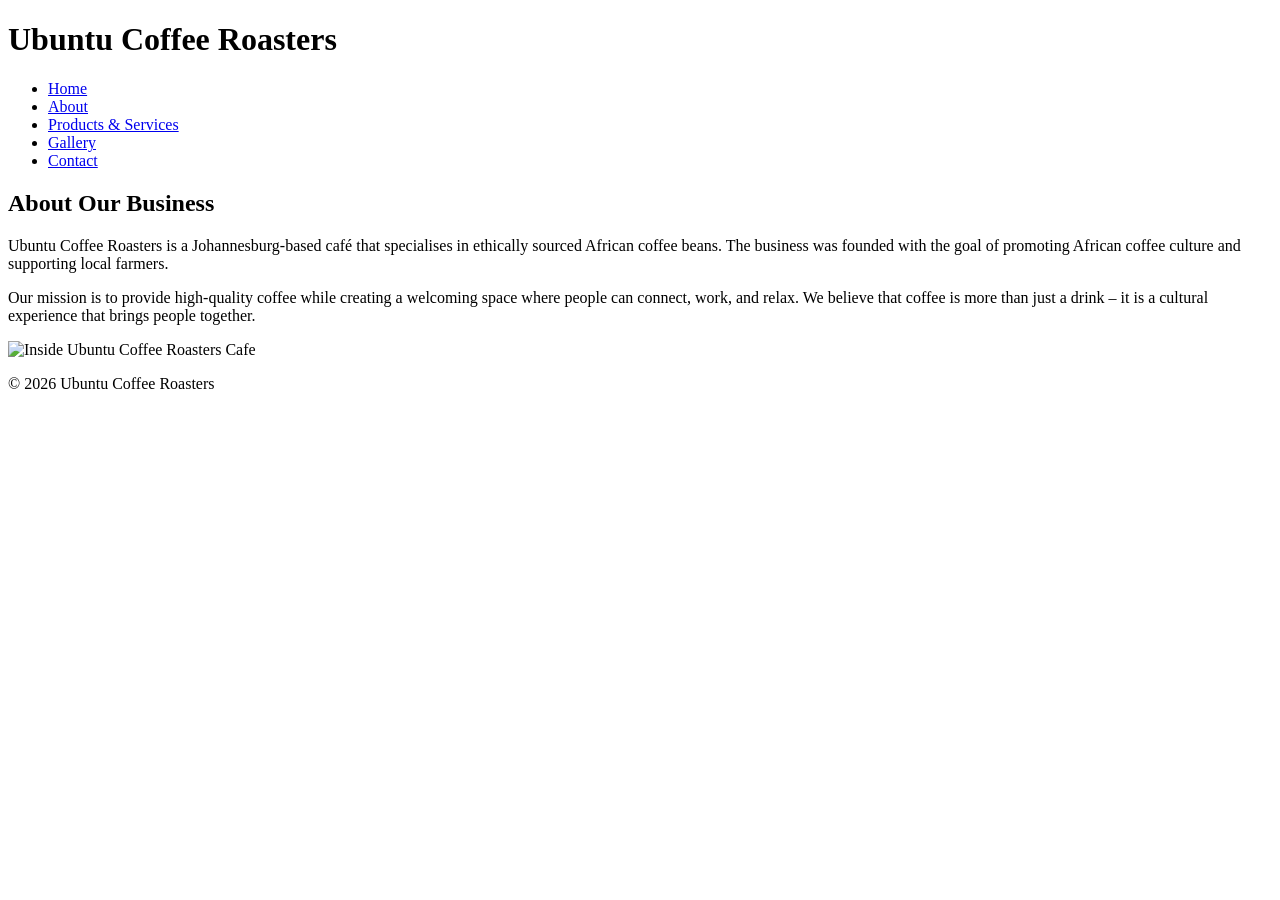
==== about.html @ f2d6d2e0 "Add website pages, images and update README Add initial Ubuntu Coffee Roasters website content: new " ====
<!DOCTYPE html>
<html lang="en">

<head>
    <!-- Defines the character set and makes the page mobile friendly -->
    <meta charset="UTF-8">
    <meta name="viewport" content="width=device-width, initial-scale=1.0">

    <!-- Page title displayed in browser tab -->
    <title>About Us | Ubuntu Coffee Roasters</title>
</head>

<body>

    <!-- Website header with navigation menu -->
    <header>
        <h1>Ubuntu Coffee Roasters</h1>

        <!-- Navigation menu linking all website pages -->
        <nav>
            <ul>
                <li><a href="index.html">Home</a></li>
                <li><a href="about.html">About</a></li>
                <li><a href="products_services.html">Products & Services</a></li>
                <li><a href="gallery.html">Gallery</a></li>
                <li><a href="contact.html">Contact</a></li>
            </ul>
        </nav>
    </header>

    <!-- Main content of the page -->
    <main>

        <h2>About Our Business</h2>

        <!-- Paragraph describing the business -->
        <p>
            Ubuntu Coffee Roasters is a Johannesburg-based café that specialises in ethically sourced African coffee beans.
            The business was founded with the goal of promoting African coffee culture and supporting local farmers.
        </p>

        <p>
            Our mission is to provide high-quality coffee while creating a welcoming space where people can connect,
            work, and relax. We believe that coffee is more than just a drink – it is a cultural experience that brings people together.
        </p>

        <!-- Example image -->
        <img src="images/cafe.jpg" alt="Inside Ubuntu Coffee Roasters Cafe" width="400">

    </main>

    <!-- Footer section -->
    <footer>
        <p>© 2026 Ubuntu Coffee Roasters</p>
    </footer>

</body>

</html>
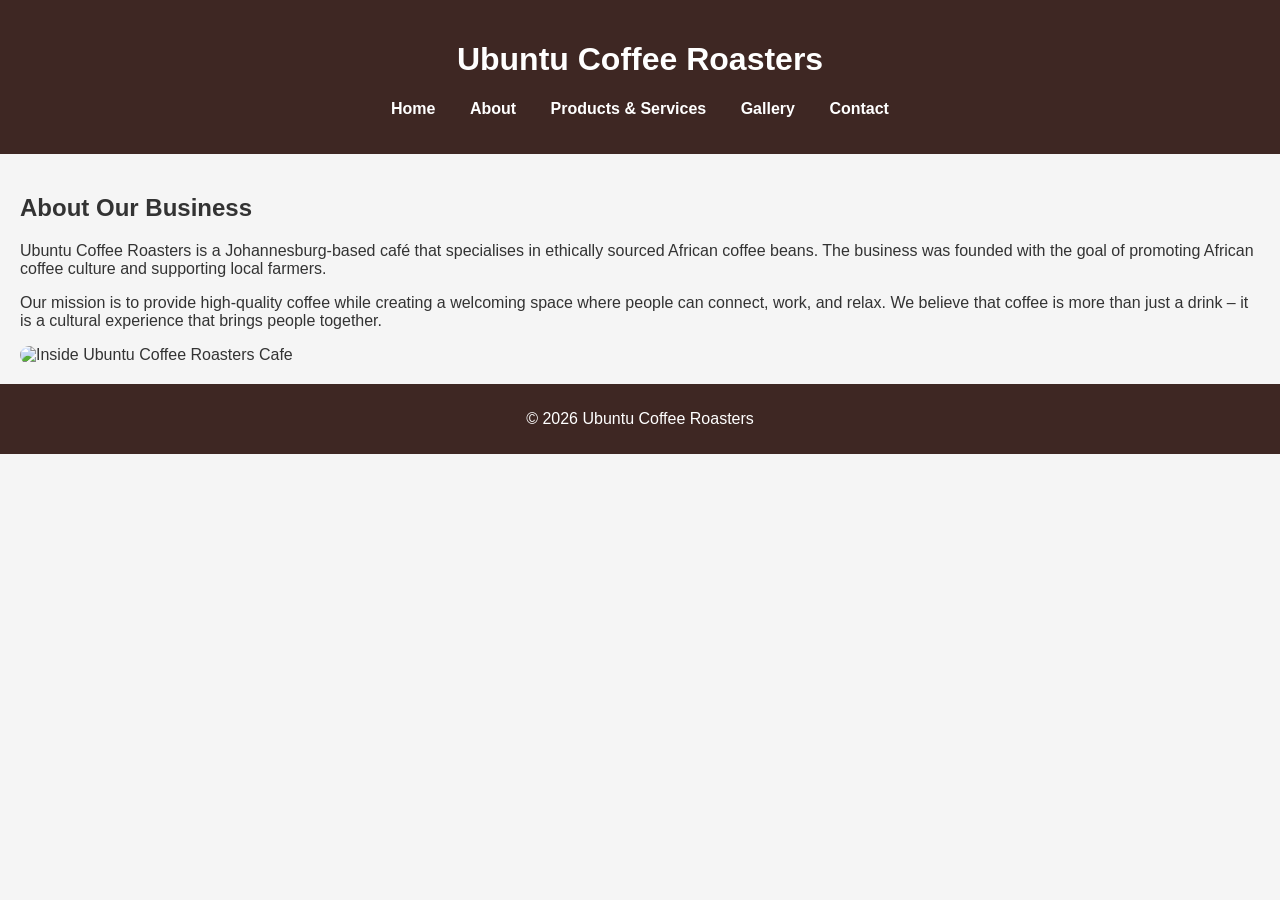
==== commit ae8cbd10: "Add stylesheet and update HTML pages Add a new _css/styles.css to centralize global styles (header, " ====
--- a/about.html
+++ b/about.html
@@ -1,59 +1,63 @@
-<!DOCTYPE html>
+<!doctype html>
 <html lang="en">
-
-<head>
+  <head>
     <!-- Defines the character set and makes the page mobile friendly -->
-    <meta charset="UTF-8">
-    <meta name="viewport" content="width=device-width, initial-scale=1.0">
+    <meta charset="UTF-8" />
+    <meta name="viewport" content="width=device-width, initial-scale=1.0" />
 
     <!-- Page title displayed in browser tab -->
     <title>About Us | Ubuntu Coffee Roasters</title>
-</head>
+    <!-- Links external CSS file -->
+    <link rel="stylesheet" href="_css/styles.css" />
+  </head>
 
-<body>
-
+  <body>
     <!-- Website header with navigation menu -->
     <header>
-        <h1>Ubuntu Coffee Roasters</h1>
+      <h1>Ubuntu Coffee Roasters</h1>
 
-        <!-- Navigation menu linking all website pages -->
-        <nav>
-            <ul>
-                <li><a href="index.html">Home</a></li>
-                <li><a href="about.html">About</a></li>
-                <li><a href="products_services.html">Products & Services</a></li>
-                <li><a href="gallery.html">Gallery</a></li>
-                <li><a href="contact.html">Contact</a></li>
-            </ul>
-        </nav>
+      <!-- Navigation menu linking all website pages -->
+      <nav>
+        <ul>
+          <li><a href="index.html">Home</a></li>
+          <li><a href="about.html">About</a></li>
+          <li><a href="products_services.html">Products & Services</a></li>
+          <li><a href="gallery.html">Gallery</a></li>
+          <li><a href="contact.html">Contact</a></li>
+        </ul>
+      </nav>
     </header>
 
     <!-- Main content of the page -->
     <main>
+      <h2>About Our Business</h2>
 
-        <h2>About Our Business</h2>
+      <!-- Paragraph describing the business -->
+      <p>
+        Ubuntu Coffee Roasters is a Johannesburg-based café that specialises in
+        ethically sourced African coffee beans. The business was founded with
+        the goal of promoting African coffee culture and supporting local
+        farmers.
+      </p>
 
-        <!-- Paragraph describing the business -->
-        <p>
-            Ubuntu Coffee Roasters is a Johannesburg-based café that specialises in ethically sourced African coffee beans.
-            The business was founded with the goal of promoting African coffee culture and supporting local farmers.
-        </p>
+      <p>
+        Our mission is to provide high-quality coffee while creating a welcoming
+        space where people can connect, work, and relax. We believe that coffee
+        is more than just a drink – it is a cultural experience that brings
+        people together.
+      </p>
 
-        <p>
-            Our mission is to provide high-quality coffee while creating a welcoming space where people can connect,
-            work, and relax. We believe that coffee is more than just a drink – it is a cultural experience that brings people together.
-        </p>
-
-        <!-- Example image -->
-        <img src="images/cafe.jpg" alt="Inside Ubuntu Coffee Roasters Cafe" width="400">
-
+      <!-- Example image -->
+      <img
+        src="images/cafe.jpg"
+        alt="Inside Ubuntu Coffee Roasters Cafe"
+        width="400"
+      />
     </main>
 
     <!-- Footer section -->
     <footer>
-        <p>© 2026 Ubuntu Coffee Roasters</p>
+      <p>© 2026 Ubuntu Coffee Roasters</p>
     </footer>
-
-</body>
-
-</html>+  </body>
+</html>
--- a/_css/styles.css
+++ b/_css/styles.css
@@ -0,0 +1,105 @@
+/* =========================
+   GLOBAL STYLES
+   ========================= */
+
+/* Applies to entire page */
+body {
+  font-family: Arial, sans-serif; /* Sets readable font */
+  margin: 0; /* Removes default spacing */
+  padding: 0;
+  background-color: #f5f5f5; /* Light background */
+  color: #333; /* Dark text for readability */
+}
+
+/* =========================
+   HEADER STYLING
+   ========================= */
+
+header {
+  background-color: #3e2723; /* Coffee brown theme */
+  color: white;
+  padding: 20px;
+  text-align: center;
+}
+
+/* Navigation menu */
+nav ul {
+  list-style-type: none; /* Removes bullet points */
+  padding: 0;
+}
+
+/* Navigation items */
+nav ul li {
+  display: inline; /* Horizontal layout */
+  margin: 0 15px;
+}
+
+/* Navigation links */
+nav ul li a {
+  color: white;
+  text-decoration: none; /* Removes underline */
+  font-weight: bold;
+}
+
+/* Hover effect using pseudo selector */
+nav ul li a:hover {
+  color: #ffcc80; /* Light coffee colour */
+}
+
+/* =========================
+   MAIN CONTENT
+   ========================= */
+
+main {
+  padding: 20px;
+}
+
+/* Section spacing */
+section {
+  margin-bottom: 30px;
+}
+
+/* =========================
+   IMAGE STYLING
+   ========================= */
+
+img {
+  max-width: 100%; /* Responsive scaling */
+  height: auto;
+  border-radius: 10px; /* Rounded corners */
+}
+
+/* =========================
+   FOOTER
+   ========================= */
+
+footer {
+  background-color: #3e2723;
+  color: white;
+  text-align: center;
+  padding: 10px;
+}
+
+/* =========================
+   BUTTON / FORM STYLING
+   ========================= */
+
+input,
+textarea {
+  width: 100%;
+  padding: 10px;
+  margin-top: 5px;
+}
+
+/* Submit button */
+input[type="submit"] {
+  background-color: #6d4c41;
+  color: white;
+  border: none;
+  cursor: pointer;
+}
+
+/* Hover effect */
+input[type="submit"]:hover {
+  background-color: #5d4037;
+}
